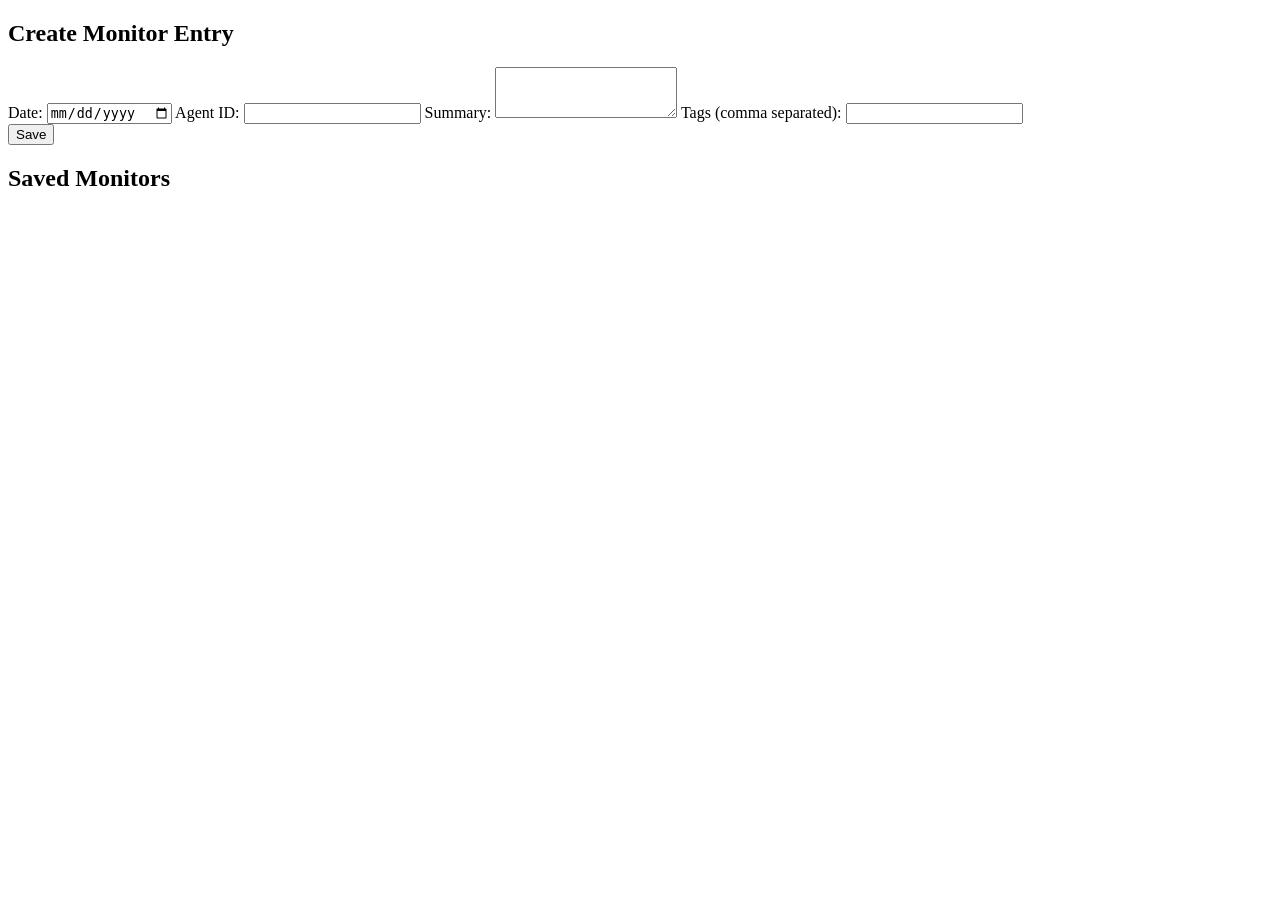
==== webapp/static/index.html @ f8f4ab31 "chore: update PR with landing page, frontend, tests, and session snapshot" ====
<!doctype html>
<html lang="en">
<head>
  <meta charset="utf-8" />
  <meta name="viewport" content="width=device-width,initial-scale=1" />
  <title>MonitorDocs — Monitor</title>
  <link rel="stylesheet" href="/static/css/style.css" />
  <meta name="description" content="MonitorDocs — lightweight agent progress UI" />
</head>
<body>
  <div id="app">
    <div data-include="components/header.html"></div>

    <main>
      <section id="create-monitor">
        <h2>Create Monitor Entry</h2>
        <form id="monitor-form">
          <label>Date:
            <input type="date" name="date" required />
          </label>
          <label>Agent ID:
            <input type="text" name="agent_id" required />
          </label>
          <label>Summary:
            <textarea name="summary" rows="3"></textarea>
          </label>
          <label>Tags (comma separated):
            <input type="text" name="tags" />
          </label>
          <div>
            <button type="submit">Save</button>
          </div>
        </form>
      </section>

      <section id="list-monitors">
        <h2>Saved Monitors</h2>
        <ul id="monitor-list"></ul>
      </section>
    </main>

    <div data-include="components/footer.html"></div>
  </div>

  <script src="/static/js/include.js"></script>
  <script src="/static/js/main.js"></script>
</body>
</html>
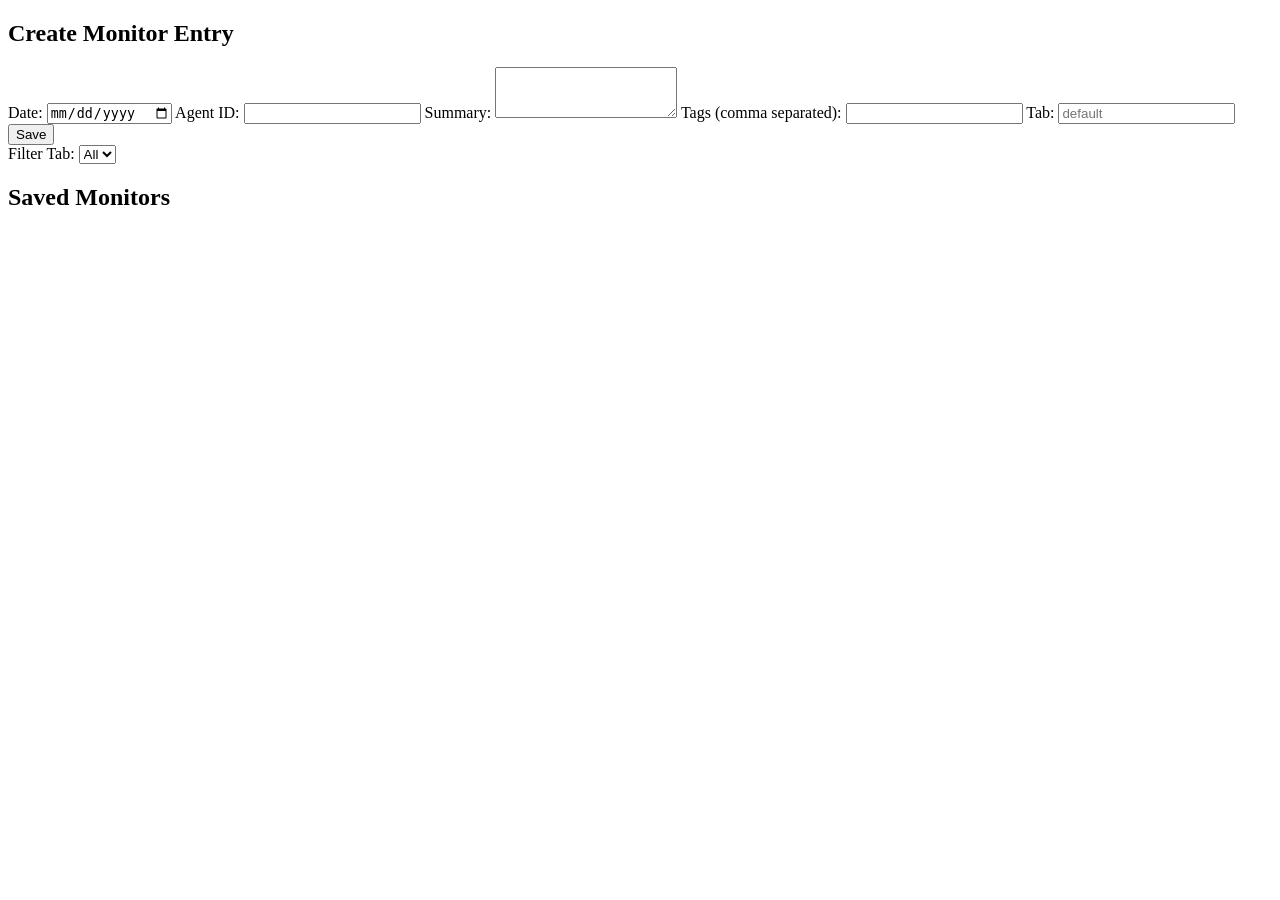
==== commit aa608851: "feat(webapp): add tab support (DB/API/UI/tests)" ====
--- a/webapp/static/index.html
+++ b/webapp/static/index.html
@@ -27,6 +27,9 @@
           <label>Tags (comma separated):
             <input type="text" name="tags" />
           </label>
+          <label>Tab:
+            <input type="text" name="tab" placeholder="default" />
+          </label>
           <div>
             <button type="submit">Save</button>
           </div>
@@ -34,6 +37,11 @@
       </section>
 
       <section id="list-monitors">
+        <div class="tabs-filter">
+          <label>Filter Tab:
+            <select id="tab-filter"><option value="">All</option></select>
+          </label>
+        </div>
         <h2>Saved Monitors</h2>
         <ul id="monitor-list"></ul>
       </section>
